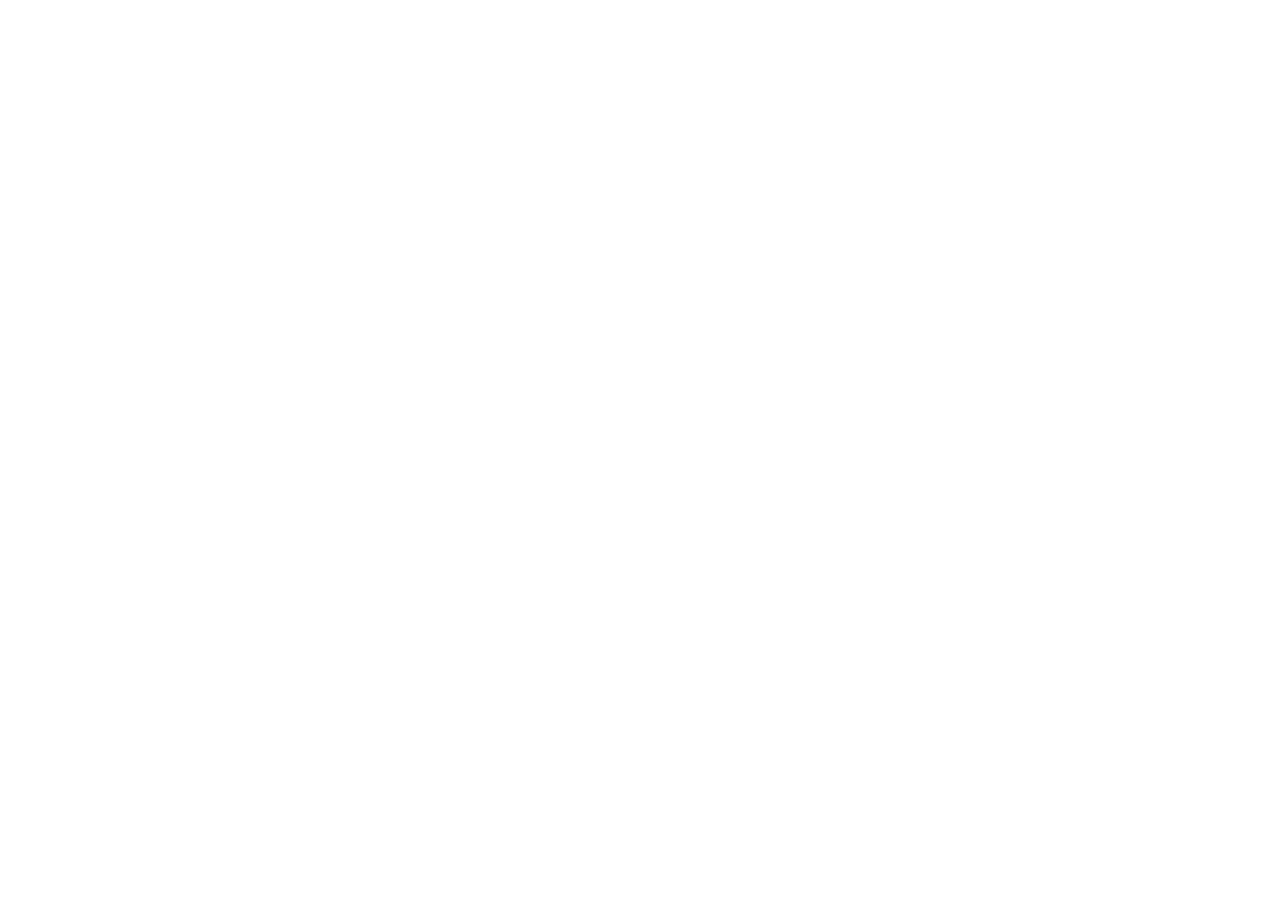
==== words.html @ 02bccc5f "new file" ====
<html>

<head>
  <style>
  svg {
    width: 100%;
    height: 100%;
  }
  </style>
<script src="http://d3js.org/d3.v3.min.js"></script>

</head>

<body>
 
<div></div>
 

<script>
var words = [
    {
        "name": "\nthe",
        "freq": 3,
        "length": 3,
        "letters": ['t', 'h', 'e']
    },
    {
        "name": "\nWhat?",
        "freq": 1,
        "length": 5
        "letters": ['w','h', 'a', 't', '?']
    }]

function shuffle(array) {
    var m = array.length,
        t,
        i;

    while (m) {
      i = Math.floor(Math.random() * m--);
      t = array[m];
      array[m] = array[i];
      array[i] = t;
    }
    return array;
}

function get_word(word){
  return word.name
}
// canvas
// d3.select('svg').attr("height", "100%")
// d3.select('svg').attr("width", "100%")


function project(words){
  var projection = d3.select('body').selectAll("div").data(words)
   
    projection.style("font-size", function(d){
      return (d.name.length * 2) + "px"
    })


  projection.enter()
    .append("div")

projection
.text(function(c){return c.name})
// .attr("y", 200)

//  projection.exit().transition()
      // .attr("x", 100).attr("y",100)

    }





function draw(){
  project(words)
}
 window.interval = window.setInterval(draw, 600);
</script>
</body>
</html>
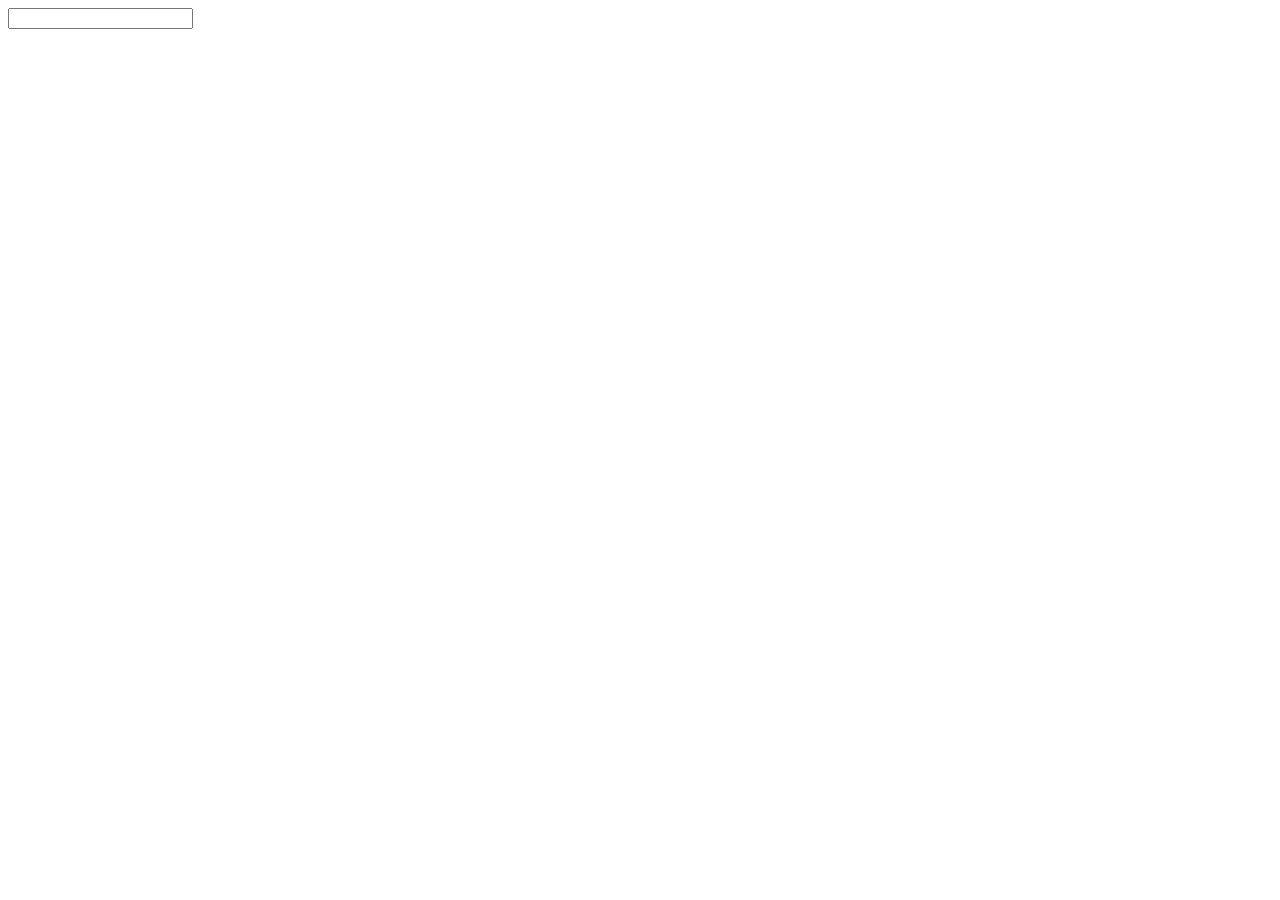
==== commit 2665ba22: "added some jquery" ====
--- a/words.html
+++ b/words.html
@@ -7,80 +7,18 @@
     height: 100%;
   }
   </style>
+  <script src="javascripts/jquery-1.10.2.min.js"></script>
 <script src="http://d3js.org/d3.v3.min.js"></script>
-
+<script src="javascripts/app.js"></script>
 </head>
 
 <body>
- 
+ <input id = "input" type = "text"> 
+
+<section>
 <div></div>
- 
-
-<script>
-var words = [
-    {
-        "name": "\nthe",
-        "freq": 3,
-        "length": 3,
-        "letters": ['t', 'h', 'e']
-    },
-    {
-        "name": "\nWhat?",
-        "freq": 1,
-        "length": 5
-        "letters": ['w','h', 'a', 't', '?']
-    }]
-
-function shuffle(array) {
-    var m = array.length,
-        t,
-        i;
-
-    while (m) {
-      i = Math.floor(Math.random() * m--);
-      t = array[m];
-      array[m] = array[i];
-      array[i] = t;
-    }
-    return array;
-}
-
-function get_word(word){
-  return word.name
-}
-// canvas
-// d3.select('svg').attr("height", "100%")
-// d3.select('svg').attr("width", "100%")
+</section> 
 
 
-function project(words){
-  var projection = d3.select('body').selectAll("div").data(words)
-   
-    projection.style("font-size", function(d){
-      return (d.name.length * 2) + "px"
-    })
-
-
-  projection.enter()
-    .append("div")
-
-projection
-.text(function(c){return c.name})
-// .attr("y", 200)
-
-//  projection.exit().transition()
-      // .attr("x", 100).attr("y",100)
-
-    }
-
-
-
-
-
-function draw(){
-  project(words)
-}
- window.interval = window.setInterval(draw, 600);
-</script>
 </body>
 </html>
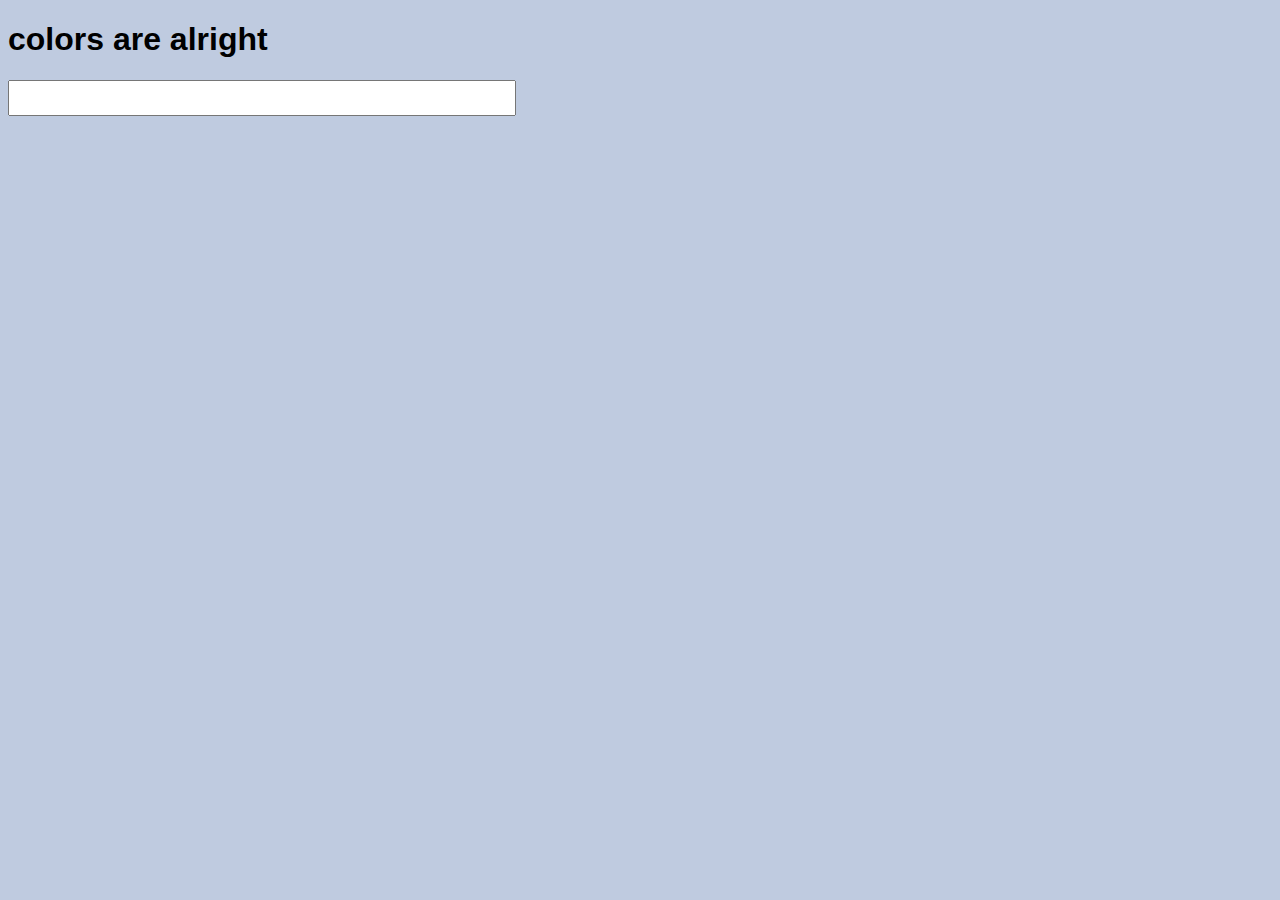
==== commit bd3e6d38: "styling" ====
--- a/words.html
+++ b/words.html
@@ -1,23 +1,39 @@
-<html>
+<!DOCTYPE html>
 
 <head>
+
   <style>
-  svg {
-    width: 100%;
-    height: 100%;
+
+  body {
+    background: rgba(128, 152, 194, .5);
+    font-family: Helvetica;
   }
+
+  #input {
+    width: 500px;
+    height: 30px;
+    font-size: 20px;
+  }
+
   </style>
+
   <script src="javascripts/jquery-1.10.2.min.js"></script>
-<script src="http://d3js.org/d3.v3.min.js"></script>
-<script src="javascripts/app.js"></script>
+  <script src="javascripts/underscore.js"></script>
+  <script src="javascripts/backbone.js"></script>
+  <script src="http://d3js.org/d3.v3.min.js"></script>
+  <script src="javascripts/app.js"></script>
+
 </head>
 
 <body>
- <input id = "input" type = "text"> 
 
-<section>
-<div></div>
-</section> 
+  <h1>colors are alright</h1>
+
+ <input id = "input" type = "text"/> 
+
+  <section>
+    <div></div>
+  </section> 
 
 
 </body>
